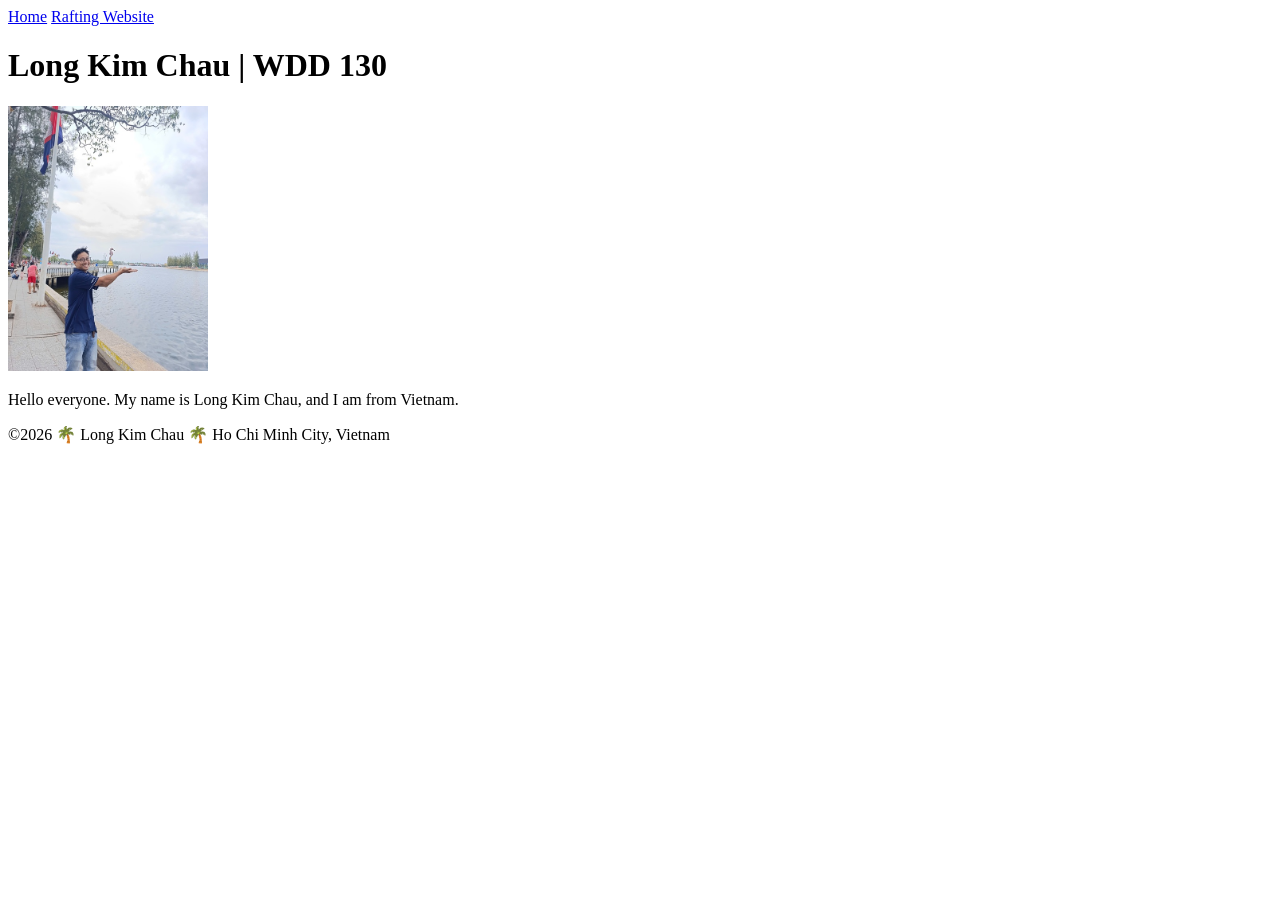
==== index.html @ d1e01a50 "rename profile picture" ====
<!DOCTYPE html>
<html lang="en">

<head>
    <meta charset="UTF-8">
    <meta name="viewport" content="width=device-width, initial-scale=1.0">
    <title>Long Kim Chau | WDD 130</title>
</head>

<body>
    <!---<h1>Welcome to WDD 130.</h1>
    <p>This page will become your homepage for the course. You will remove this text and replace it
        with your own personal details.</p>

    <img src="images/salt-lake-temple.jpg" alt="The Salt Lake Temple.">-->

    <header>
        <nav>
            <a href="#">Home</a>
            <a href="wwr/">Rafting Website</a>
        </nav>
    </header>

    <main>
        <h1>Long Kim Chau | WDD 130</h1>
        <img src="images/profile.jpg" alt="Long Kim Chau" width="200">
        <p>Hello everyone. My name is Long Kim Chau, and I am from Vietnam.</p>
    </main>

    <footer>
        <p>©️2026 🌴 Long Kim Chau 🌴 Ho Chi Minh City, Vietnam</p>
    </footer>

</body>

</html>
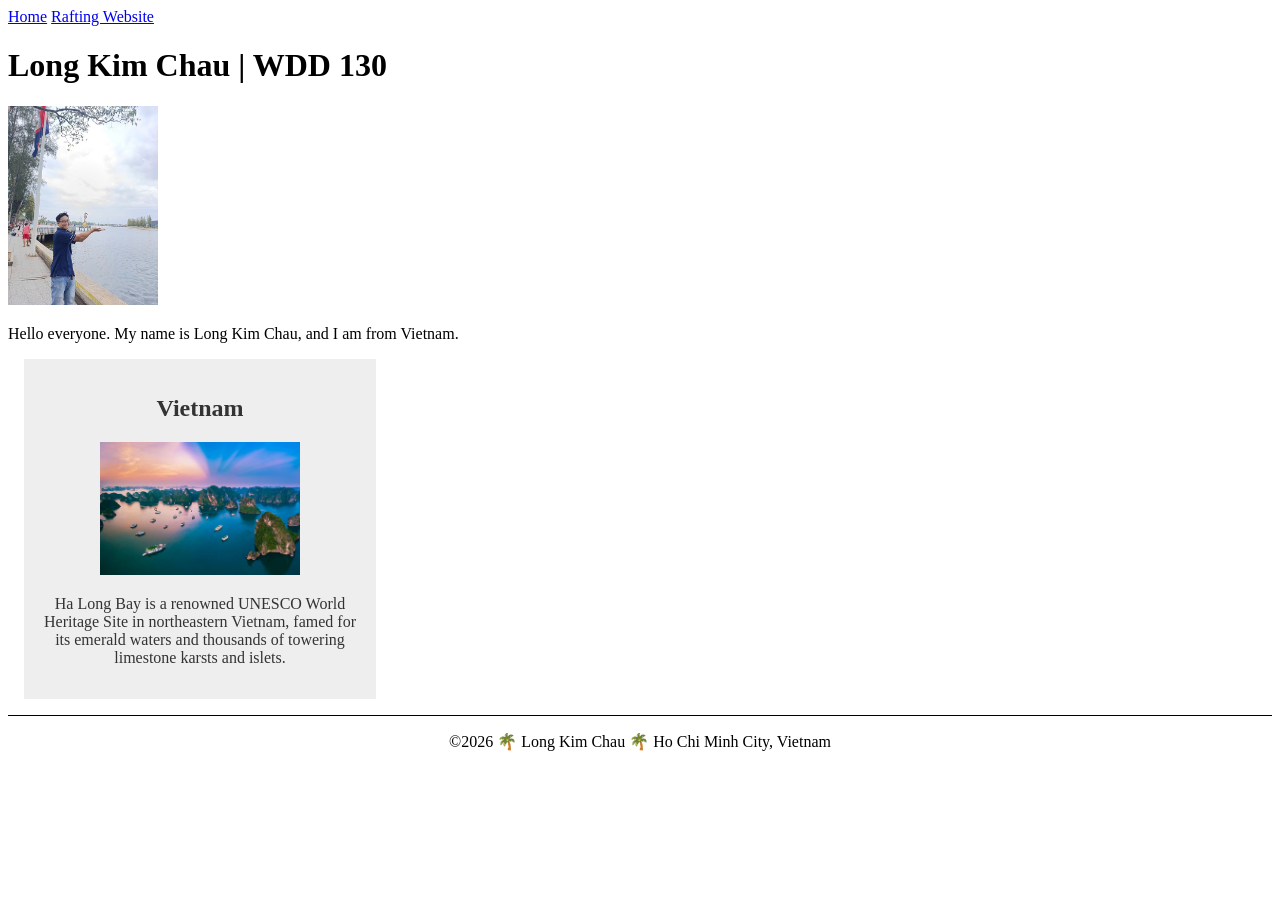
==== commit 36c65e48: "Practice CSS for week 2" ====
--- a/index.html
+++ b/index.html
@@ -5,6 +5,10 @@
     <meta charset="UTF-8">
     <meta name="viewport" content="width=device-width, initial-scale=1.0">
     <title>Long Kim Chau | WDD 130</title>
+    <meta name="description"
+      content="This page is created for me to practice coding in WDD130 course.">
+    <meta name="author" content="Long Kim Chau">
+    <link rel="stylesheet" href="styles\styles.css">
 </head>
 
 <body>
@@ -23,9 +27,16 @@
 
     <main>
         <h1>Long Kim Chau | WDD 130</h1>
-        <img src="images/profile.jpg" alt="Long Kim Chau" width="200">
+        <img src="images/profile.jpg" alt="Long Kim Chau">
         <p>Hello everyone. My name is Long Kim Chau, and I am from Vietnam.</p>
     </main>
+
+    <aside>
+        <h2>Vietnam</h2>
+        <img src="images/Vietnam.jpg" alt="Vietnam Ha Long Bay">
+        <p>Ha Long Bay is a renowned UNESCO World Heritage Site in northeastern Vietnam, famed for
+            its emerald waters and thousands of towering limestone karsts and islets.</p>
+    </aside>
 
     <footer>
         <p>©️2026 🌴 Long Kim Chau 🌴 Ho Chi Minh City, Vietnam</p>
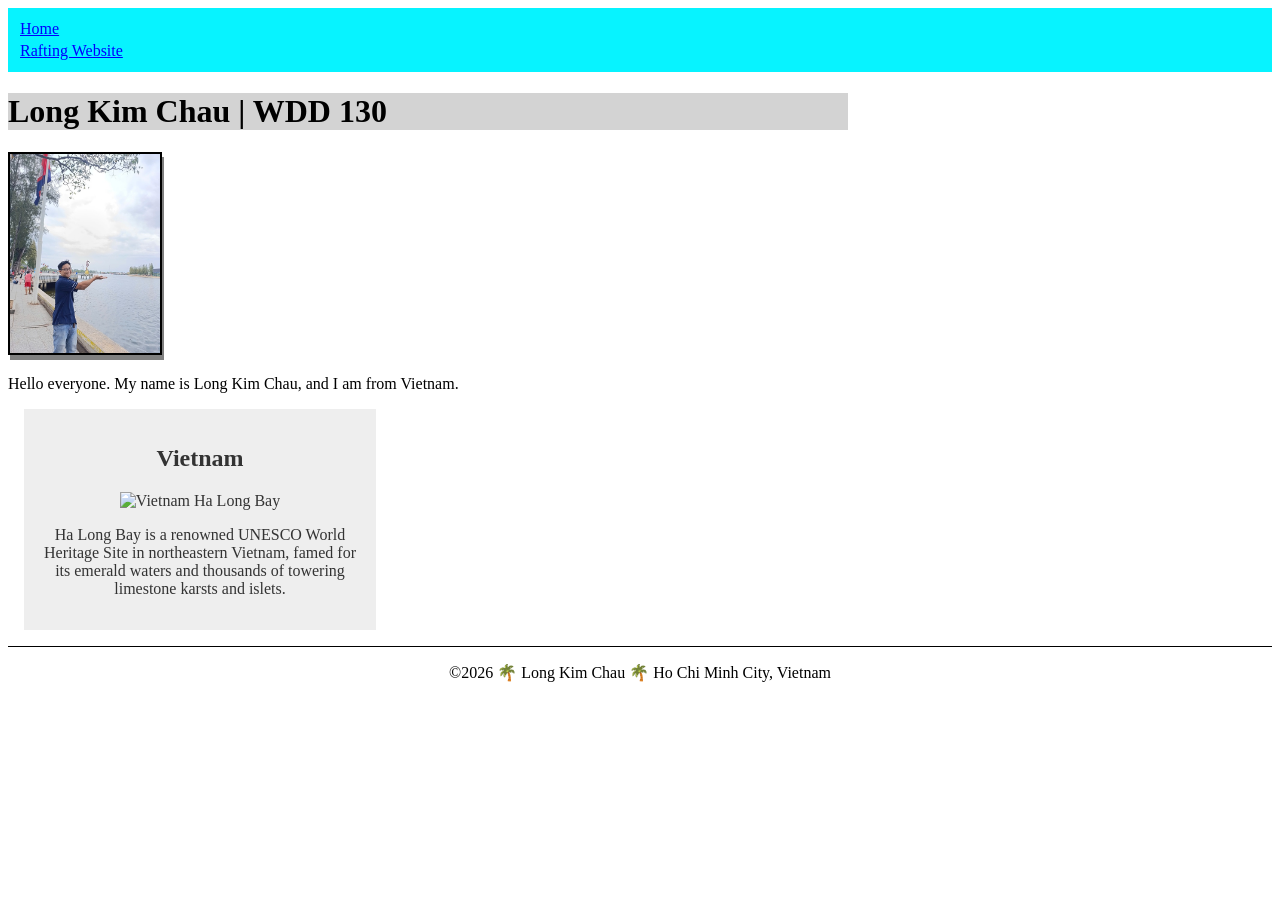
==== commit 002bebd8: "CSS practise fix bug" ====
--- a/index.html
+++ b/index.html
@@ -33,7 +33,7 @@
 
     <aside>
         <h2>Vietnam</h2>
-        <img src="images/Vietnam.jpg" alt="Vietnam Ha Long Bay">
+        <img src="images/vietnam.jpg" alt="Vietnam Ha Long Bay">
         <p>Ha Long Bay is a renowned UNESCO World Heritage Site in northeastern Vietnam, famed for
             its emerald waters and thousands of towering limestone karsts and islets.</p>
     </aside>
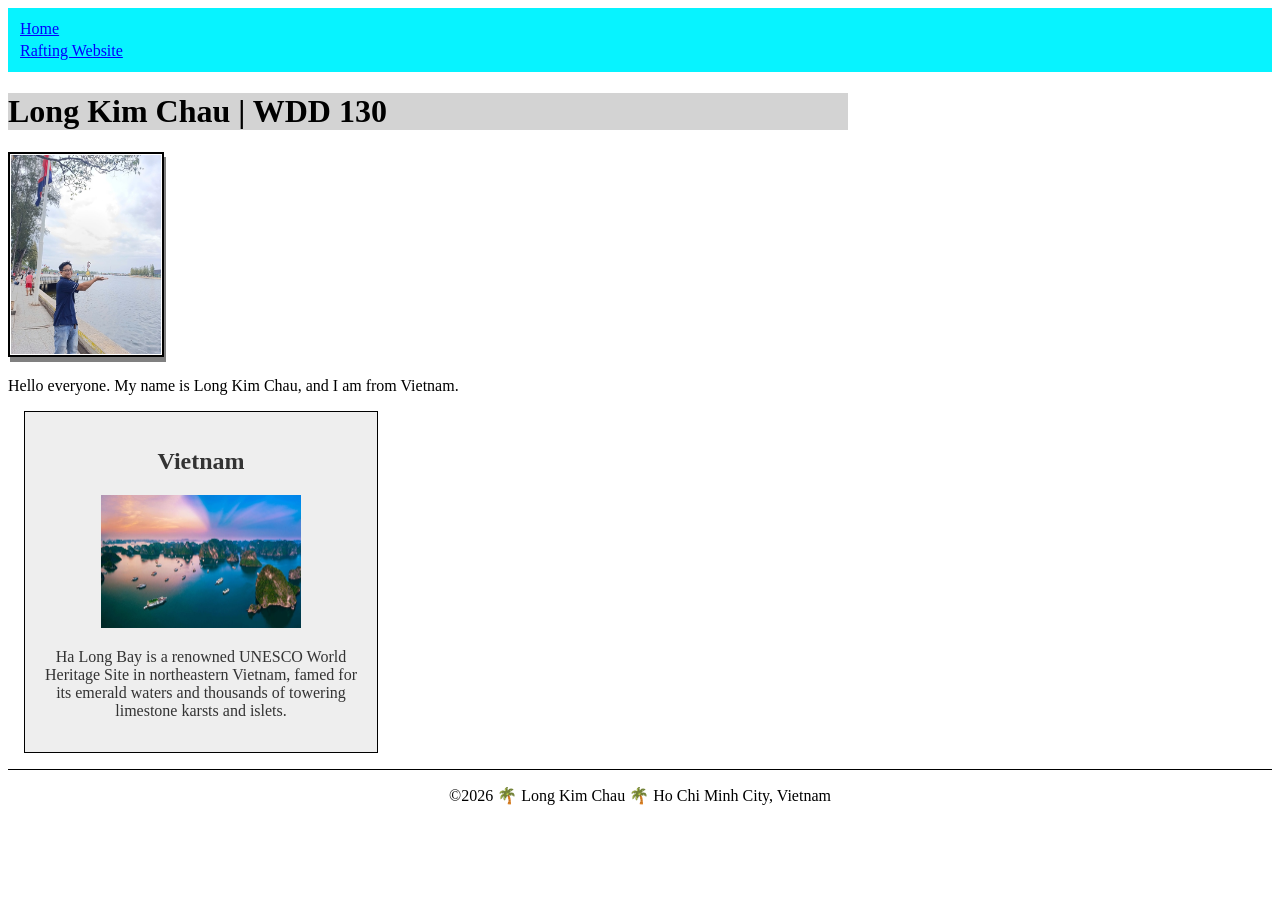
==== commit 43130df1: "CSS practice - fix bug 3" ====
--- a/index.html
+++ b/index.html
@@ -8,7 +8,7 @@
     <meta name="description"
       content="This page is created for me to practice coding in WDD130 course.">
     <meta name="author" content="Long Kim Chau">
-    <link rel="stylesheet" href="styles\styles.css">
+    <link rel="stylesheet" href="styles/styles.css">
 </head>
 
 <body>
@@ -33,7 +33,7 @@
 
     <aside>
         <h2>Vietnam</h2>
-        <img src="images/vietnam.jpg" alt="Vietnam Ha Long Bay">
+        <img src="vietnam.jpg" alt="Vietnam Ha Long Bay">
         <p>Ha Long Bay is a renowned UNESCO World Heritage Site in northeastern Vietnam, famed for
             its emerald waters and thousands of towering limestone karsts and islets.</p>
     </aside>
--- a/styles/styles.css
+++ b/styles/styles.css
@@ -0,0 +1,52 @@
+nav {
+    background-color: #07F3FF;
+    padding: 10px;
+}
+
+nav a {
+    color: blue;
+    padding: 2px;
+    display: block;
+}
+
+main {
+    max-width: 840px;
+}
+
+main h1 {
+    background-color: lightgray;
+    color: black;
+}
+
+aside {
+    width: 20rem;
+    margin: 1rem;
+    border: 1px solid black;
+    padding: 1rem;
+    background-color: #eee;
+    color: #333;
+    text-align: center;
+}
+
+aside img {
+    width: 200px;
+    height: auto;
+}
+
+main img {
+    width: 150px;
+    height: auto;
+    border: 2px solid black;
+    padding: 1px;
+    box-shadow: 2px 5px gray;
+}
+
+p {
+    padding: 0;
+}
+
+footer {
+    margin-top: 15px;
+    border-top: 1px solid #000;
+    text-align: center;
+}
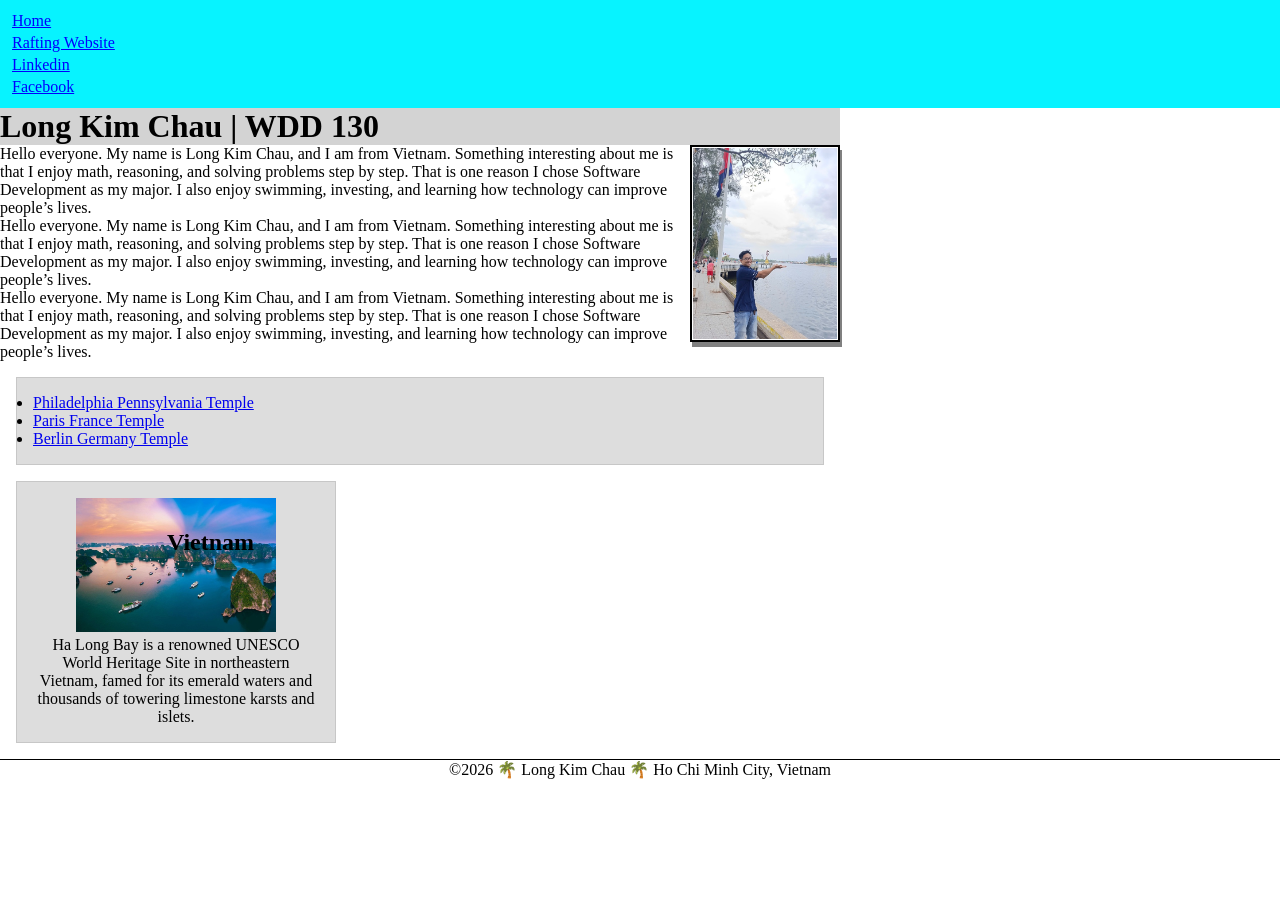
==== commit 6bccaf0b: "Code along week 3" ====
--- a/index.html
+++ b/index.html
@@ -22,16 +22,43 @@
         <nav>
             <a href="#">Home</a>
             <a href="wwr/">Rafting Website</a>
+            <a href="https://www.linkedin.com/in/long-chau-08bb583a4/">Linkedin</a>
+            <a href="https://www.facebook.com/kimlong.chau">Facebook</a>
         </nav>
     </header>
 
     <main>
         <h1>Long Kim Chau | WDD 130</h1>
         <img src="images/profile.jpg" alt="Long Kim Chau">
-        <p>Hello everyone. My name is Long Kim Chau, and I am from Vietnam.</p>
+        <p>Hello everyone. My name is Long Kim Chau, and I am from Vietnam. Something interesting
+            about me is that I enjoy math, reasoning, and solving problems step
+            by step. That is one reason I chose Software Development as my major. I also enjoy
+            swimming,
+            investing, and learning how technology can improve people’s lives.
+        </p>
+        <p>Hello everyone. My name is Long Kim Chau, and I am from Vietnam. Something interesting
+            about me is that I enjoy math, reasoning, and solving problems step
+            by step. That is one reason I chose Software Development as my major. I also enjoy
+            swimming,
+            investing, and learning how technology can improve people’s lives.
+        </p>
+        <p>Hello everyone. My name is Long Kim Chau, and I am from Vietnam. Something interesting
+            about me is that I enjoy math, reasoning, and solving problems step
+            by step. That is one reason I chose Software Development as my major. I also enjoy
+            swimming,
+            investing, and learning how technology can improve people’s lives.
+        </p>
+        <ul class="box">
+            <li><a href="https://www.churchofjesuschrist.org/temples/details/philadelphia-pennsylvania-temple"
+                  target="_blank">Philadelphia Pennsylvania Temple</a></li>
+            <li><a href="https://www.churchofjesuschrist.org/temples/details/paris-france-temple"
+                  target="_blank">Paris France Temple</a></li>
+            <li><a href="https://www.churchofjesuschrist.org/temples/details/lima-peru-los-olivos-temple"
+                  target="_blank">Berlin Germany Temple</a></li>
+        </ul>
     </main>
 
-    <aside>
+    <aside class="box">
         <h2>Vietnam</h2>
         <img src="vietnam.jpg" alt="Vietnam Ha Long Bay">
         <p>Ha Long Bay is a renowned UNESCO World Heritage Site in northeastern Vietnam, famed for
--- a/styles/styles.css
+++ b/styles/styles.css
@@ -1,3 +1,9 @@
+* {
+    margin: 0px;
+    padding: 0px;
+    box-sizing: border-box;
+}
+
 nav {
     background-color: #07F3FF;
     padding: 10px;
@@ -11,11 +17,21 @@
 
 main {
     max-width: 840px;
+    position: relative;
 }
 
 main h1 {
     background-color: lightgray;
     color: black;
+}
+
+main img {
+    width: 150px;
+    height: auto;
+    border: 2px solid black;
+    padding: 1px;
+    box-shadow: 2px 5px gray;
+    float: right;
 }
 
 aside {
@@ -26,6 +42,7 @@
     background-color: #eee;
     color: #333;
     text-align: center;
+    position: relative;
 }
 
 aside img {
@@ -33,12 +50,10 @@
     height: auto;
 }
 
-main img {
-    width: 150px;
-    height: auto;
-    border: 2px solid black;
-    padding: 1px;
-    box-shadow: 2px 5px gray;
+aside h2 {
+    top: 47px;
+    left: 150px;
+    position: absolute;
 }
 
 p {
@@ -49,4 +64,13 @@
     margin-top: 15px;
     border-top: 1px solid #000;
     text-align: center;
+}
+
+/* Class Selectors */
+.box {
+    margin: 1rem;
+    padding: 1rem;
+    border: 1px solid rgb(0 0 0 / 10%);
+    background-color: #ddd;
+    color: #000;
 }
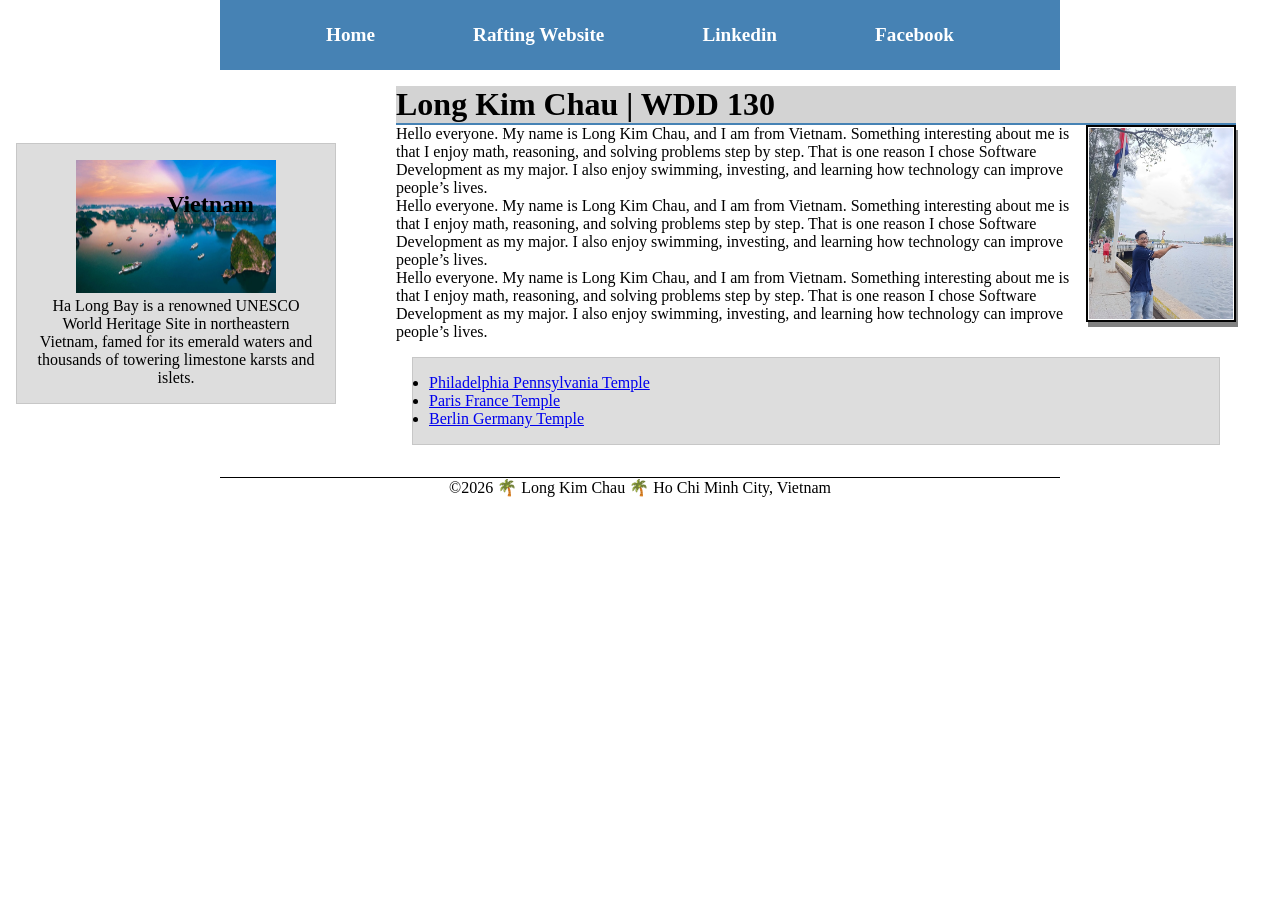
==== commit 649a7946: "Code alone week 4" ====
--- a/index.html
+++ b/index.html
@@ -27,43 +27,48 @@
         </nav>
     </header>
 
-    <main>
-        <h1>Long Kim Chau | WDD 130</h1>
-        <img src="images/profile.jpg" alt="Long Kim Chau">
-        <p>Hello everyone. My name is Long Kim Chau, and I am from Vietnam. Something interesting
-            about me is that I enjoy math, reasoning, and solving problems step
-            by step. That is one reason I chose Software Development as my major. I also enjoy
-            swimming,
-            investing, and learning how technology can improve people’s lives.
-        </p>
-        <p>Hello everyone. My name is Long Kim Chau, and I am from Vietnam. Something interesting
-            about me is that I enjoy math, reasoning, and solving problems step
-            by step. That is one reason I chose Software Development as my major. I also enjoy
-            swimming,
-            investing, and learning how technology can improve people’s lives.
-        </p>
-        <p>Hello everyone. My name is Long Kim Chau, and I am from Vietnam. Something interesting
-            about me is that I enjoy math, reasoning, and solving problems step
-            by step. That is one reason I chose Software Development as my major. I also enjoy
-            swimming,
-            investing, and learning how technology can improve people’s lives.
-        </p>
-        <ul class="box">
-            <li><a href="https://www.churchofjesuschrist.org/temples/details/philadelphia-pennsylvania-temple"
-                  target="_blank">Philadelphia Pennsylvania Temple</a></li>
-            <li><a href="https://www.churchofjesuschrist.org/temples/details/paris-france-temple"
-                  target="_blank">Paris France Temple</a></li>
-            <li><a href="https://www.churchofjesuschrist.org/temples/details/lima-peru-los-olivos-temple"
-                  target="_blank">Berlin Germany Temple</a></li>
-        </ul>
-    </main>
-
-    <aside class="box">
-        <h2>Vietnam</h2>
-        <img src="vietnam.jpg" alt="Vietnam Ha Long Bay">
-        <p>Ha Long Bay is a renowned UNESCO World Heritage Site in northeastern Vietnam, famed for
-            its emerald waters and thousands of towering limestone karsts and islets.</p>
-    </aside>
+    <div class="grid">
+        <main>
+            <h1>Long Kim Chau | WDD 130</h1>
+            <img src="images/profile.jpg" alt="Long Kim Chau">
+            <p>Hello everyone. My name is Long Kim Chau, and I am from Vietnam. Something
+                interesting
+                about me is that I enjoy math, reasoning, and solving problems step
+                by step. That is one reason I chose Software Development as my major. I also enjoy
+                swimming,
+                investing, and learning how technology can improve people’s lives.
+            </p>
+            <p>Hello everyone. My name is Long Kim Chau, and I am from Vietnam. Something
+                interesting
+                about me is that I enjoy math, reasoning, and solving problems step
+                by step. That is one reason I chose Software Development as my major. I also enjoy
+                swimming,
+                investing, and learning how technology can improve people’s lives.
+            </p>
+            <p>Hello everyone. My name is Long Kim Chau, and I am from Vietnam. Something
+                interesting
+                about me is that I enjoy math, reasoning, and solving problems step
+                by step. That is one reason I chose Software Development as my major. I also enjoy
+                swimming,
+                investing, and learning how technology can improve people’s lives.
+            </p>
+            <ul class="box">
+                <li><a href="https://www.churchofjesuschrist.org/temples/details/philadelphia-pennsylvania-temple"
+                      target="_blank">Philadelphia Pennsylvania Temple</a></li>
+                <li><a href="https://www.churchofjesuschrist.org/temples/details/paris-france-temple"
+                      target="_blank">Paris France Temple</a></li>
+                <li><a href="https://www.churchofjesuschrist.org/temples/details/lima-peru-los-olivos-temple"
+                      target="_blank">Berlin Germany Temple</a></li>
+            </ul>
+        </main>
+        <aside class="box">
+            <h2>Vietnam</h2>
+            <img src="vietnam.jpg" alt="Vietnam Ha Long Bay">
+            <p>Ha Long Bay is a renowned UNESCO World Heritage Site in northeastern Vietnam, famed
+                for
+                its emerald waters and thousands of towering limestone karsts and islets.</p>
+        </aside>
+    </div>
 
     <footer>
         <p>©️2026 🌴 Long Kim Chau 🌴 Ho Chi Minh City, Vietnam</p>
--- a/styles/styles.css
+++ b/styles/styles.css
@@ -4,25 +4,45 @@
     box-sizing: border-box;
 }
 
+header {
+    max-width: 840px;
+    margin: 0 auto;
+}
+
 nav {
-    background-color: #07F3FF;
-    padding: 10px;
+    background-color: steelblue;
+    padding: 1rem;
+    display: flex;
+    justify-content: space-evenly;
+    align-items: center;
 }
 
 nav a {
-    color: blue;
-    padding: 2px;
     display: block;
+    padding: 0.5rem;
+    text-decoration: none;
+    font-size: 1.2rem;
+    font-weight: 700;
+    color: #fff;
+    /*% shorthand for white %*/
+}
+
+.grid {
+    display: grid;
+    align-items: center;
 }
 
 main {
     max-width: 840px;
     position: relative;
+    grid-column: 2/3;
+    margin: 1rem;
 }
 
 main h1 {
     background-color: lightgray;
     color: black;
+    border-bottom: 2px solid steelblue;
 }
 
 main img {
@@ -43,6 +63,8 @@
     color: #333;
     text-align: center;
     position: relative;
+    grid-column: 1/2;
+    grid-row: 1/2;
 }
 
 aside img {
@@ -64,6 +86,8 @@
     margin-top: 15px;
     border-top: 1px solid #000;
     text-align: center;
+    max-width: 840px;
+    margin: 0 auto;
 }
 
 /* Class Selectors */
